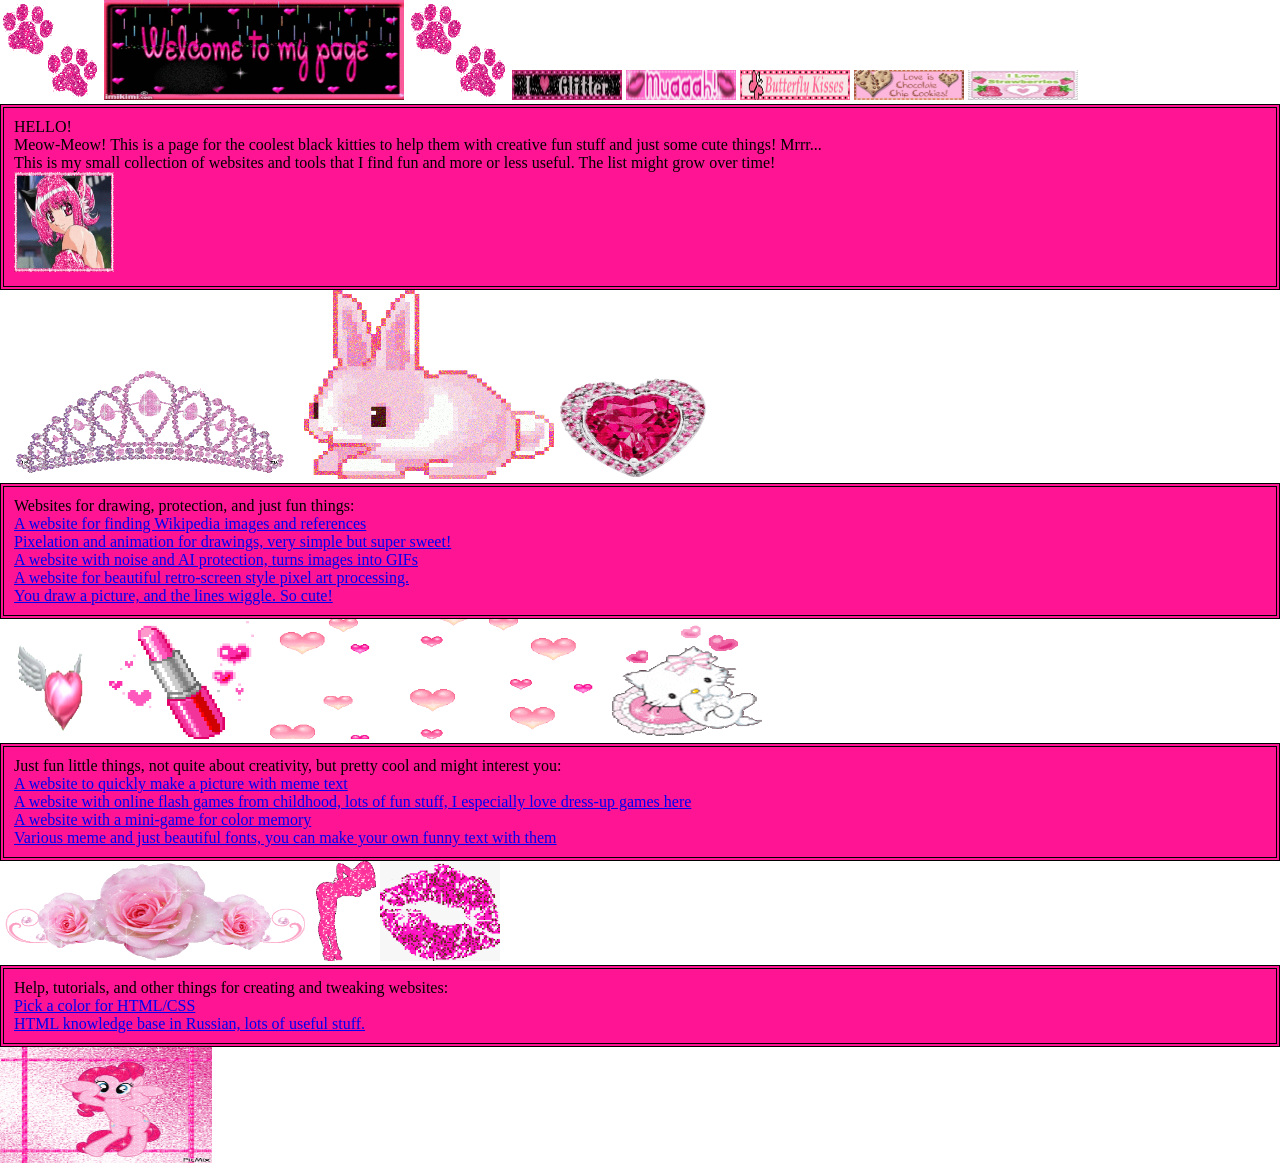
==== eng.html @ b24070cb "Add files via upload" ====
<!DOCTYPE html>
<html>
<head>
<meta charset="UTF-8">
<title>Princess Kitty - your best friend!</title>
<link rel="stylesheet" href="style.css">
</head>
<body>
<img src="pink2.gif" alt="Paws" width="100" height="100"> <img src="welcome.jpg" alt="My page!" width="300" height="100"> <img src="pink2.gif" alt="Paws" width="100" height="100">   <img src="hell.gif" alt="card" width="110" height="30">  <img src="01.jpg" alt="card" width="110" height="30">  <img src="but.gif" alt="card" width="110" height="30">   <img src="02.jpg" alt="card" width="110" height="30"> <img src="03.jpg" alt="card" width="110" height="30"> 
 <div class="brd">
   <p>HELLO!</p>
   <p>Meow-Meow! This is a page for the coolest black kitties to help them with creative fun stuff and just some cute things! Mrrr... </p> 
   <p>This is my small collection of websites and tools that I find fun and more or less useful. The list might grow over time!</p>
   <img src="pink3.gif" alt="Paws" width="100" height="100">
   </div>
<img src="ron.gif" alt="Paws" width="300" height="120"> <img src="rabbit.gif" alt="Rabbit" width="250" height="189"> <img src="op.gif" alt="Rabbit" width="150" height="101">

<div class="brd">
   <p>Websites for drawing, protection, and just fun things: </p>
   <p> <a href="https://neal.fun/wiki-spy/" title="Wiki Spy Website">A website for finding Wikipedia images and references</a> </p>
   <p> <a href="https://pixel-converter.ameniwa.com/1d2d0dd4-f8d9-4d4b-8ebb-7235c86d5ce9" title="Pixel Converter Website">Pixelation and animation for drawings, very simple but super sweet!</a> </p>
   <p> <a href="https://grid-noise-animator.vercel.app/en.html">A website with noise and AI protection, turns images into GIFs</a> </p>
   <p> <a href="https://pixtube.komm64.com/" title="Pixtube Website">A website for beautiful retro-screen style pixel art processing.</a> </p>
   <p> <a href="https://wigglypaint.net/#google_vignette" title="Wiggly Paint Website">You draw a picture, and the lines wiggle. So cute!</a> </p>
  </div>
<img src="pink4.gif" alt="Paws" width="100" height="100"> <img src="pom.gif" alt="Rabbit" width="150" height="120">  <img src="hat.gif" alt="lips" width="350" height="120">  <img src="catt.gif" alt="lips" width="150" height="120">
<div class="brd">
   <p>Just fun little things, not quite about creativity, but pretty cool and might interest you:</p>

   <p> <a href="https://aaronson.org/whisperer/#google_vignette/" title="Meme Generator Website">A website to quickly make a picture with meme text</a> </p>
   <p> <a href="https://www.numuki.com/" title="Numuki Website">A website with online flash games from childhood, lots of fun stuff, I especially love dress-up games here</a> </p>
   <p> <a href="https://dialed.gg/" title="Color Game Website">A website with a mini-game for color memory</a> </p>
   <p> <a href="https://cooltext.com/" title="Cool Text Website">Various meme and just beautiful fonts, you can make your own funny text with them</a> </p>
 </div>

<img src="rose.gif" alt="Roses" width="312" height="100"> <img src="zex.gif" alt="Paws" width="60" height="100"> <img src="pom1.gif" alt="Roses" width="120" height="100">

<div class="brd">
   <p>Help, tutorials, and other things for creating and tweaking websites:</p>

   <p> <a href="https://html-color.codes/pink" title="HTML Color Codes Website"> Pick a color for HTML/CSS</a> </p>
   <p> <a href="https://htmlbook.ru/" title="HTMLbook Website"> HTML knowledge base in Russian, lots of useful stuff.</a> </p>
   
 </div>
<img src="pie.gif" alt="Roses" width="212" height="116"> 

</body>
</html>
---- style.css ----
@import url('https://fonts.googleapis.com/css2?family=Press+Start+2P&display=swap');

* {
  margin: 0;
  padding: 0;
  box-sizing: border-box;
}

body {
  background-image: url('https://i.pinimg.com/1200x/7c/0e/4f/7c0e4fd95dee0d80afe31bacfd3ec123.jpg');
  background-size: cover;
  background-position: center;
  background-repeat: no-repeat;
  background-attachment: fixed;
}

.brd {
    border: 4px double black; /* Параметры границы */
    background: #FF1493; /* Цвет фона */
    padding: 10px; /* Поля вокруг текста */
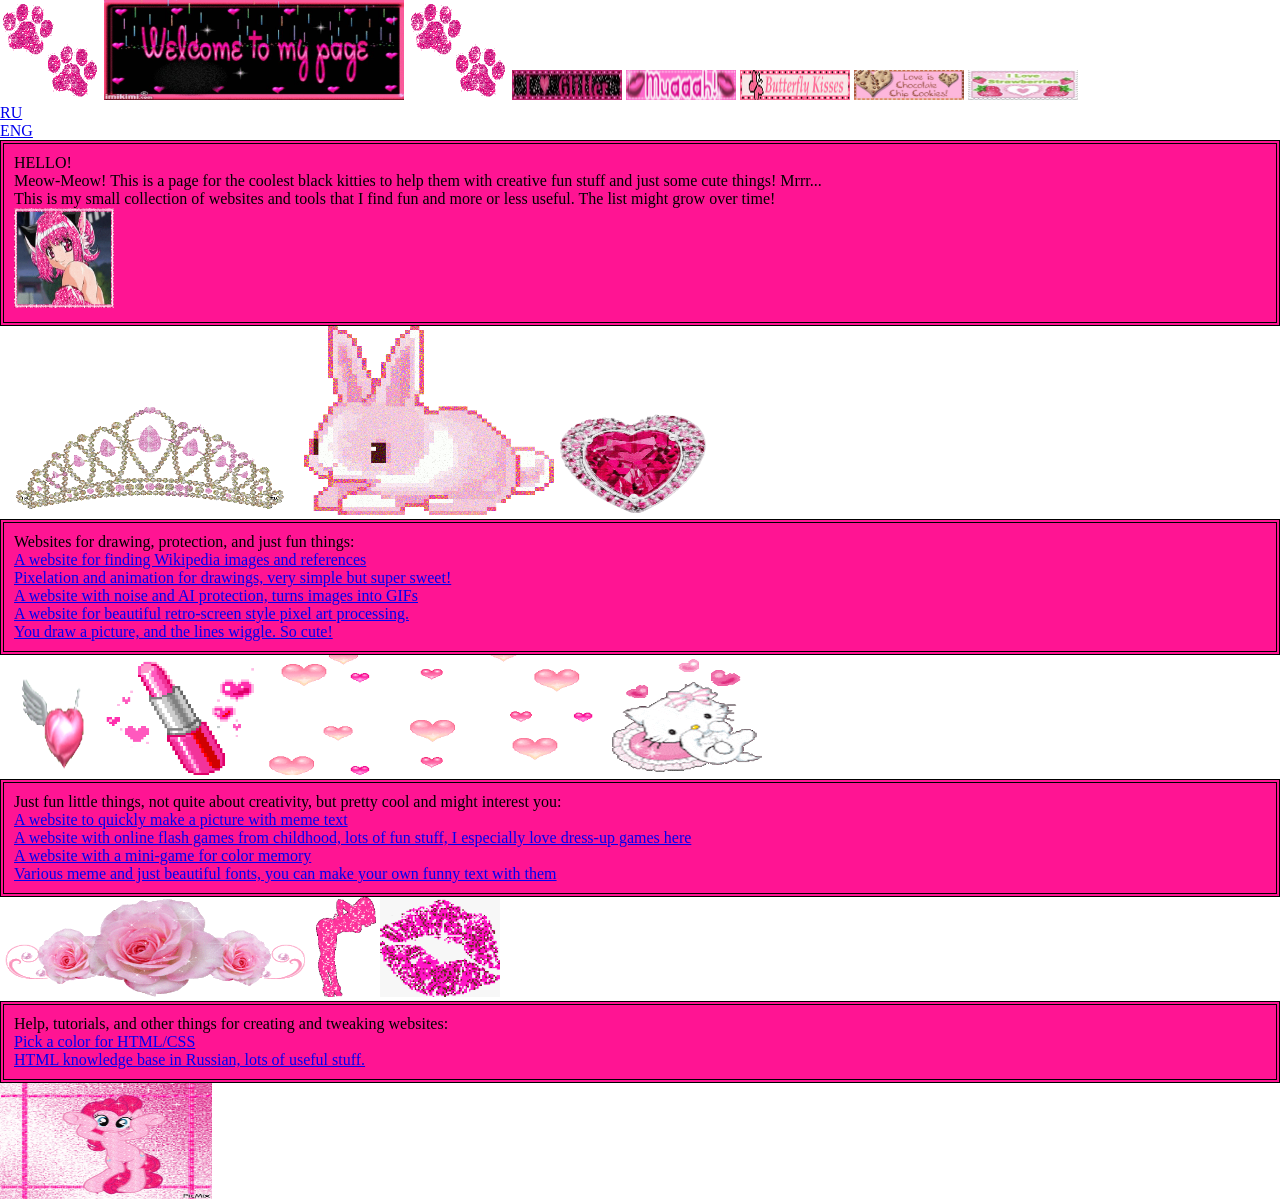
==== commit e7fb72f6: "Update eng.html" ====
--- a/eng.html
+++ b/eng.html
@@ -6,7 +6,7 @@
 <link rel="stylesheet" href="style.css">
 </head>
 <body>
-<img src="pink2.gif" alt="Paws" width="100" height="100"> <img src="welcome.jpg" alt="My page!" width="300" height="100"> <img src="pink2.gif" alt="Paws" width="100" height="100">   <img src="hell.gif" alt="card" width="110" height="30">  <img src="01.jpg" alt="card" width="110" height="30">  <img src="but.gif" alt="card" width="110" height="30">   <img src="02.jpg" alt="card" width="110" height="30"> <img src="03.jpg" alt="card" width="110" height="30"> 
+<img src="pink2.gif" alt="Лапки" width="100" height="100"> <img src="welcome.jpg" alt="Моя страничка!" width="300" height="100"> <img src="pink2.gif" alt="Лапки" width="100" height="100">   <img src="hell.gif" alt="карточка" width="110" height="30">  <img src="01.jpg" alt="карточка" width="110" height="30">  <img src="but.gif" alt="карточка" width="110" height="30">   <img src="02.jpg" alt="карточка" width="110" height="30"> <img src="03.jpg" alt="карточка" width="110" height="30">   <p> <a href="https://mikumakulil.github.io/shitpost.github.io/" title="Сайт Шпион вики"> RU </a> </p>  <p> <a href="https://mikumakulil.github.io/shitpost.github.io/eng.html" title="Сайт Шпион вики"> ENG </a> </p> 
  <div class="brd">
    <p>HELLO!</p>
    <p>Meow-Meow! This is a page for the coolest black kitties to help them with creative fun stuff and just some cute things! Mrrr... </p> 
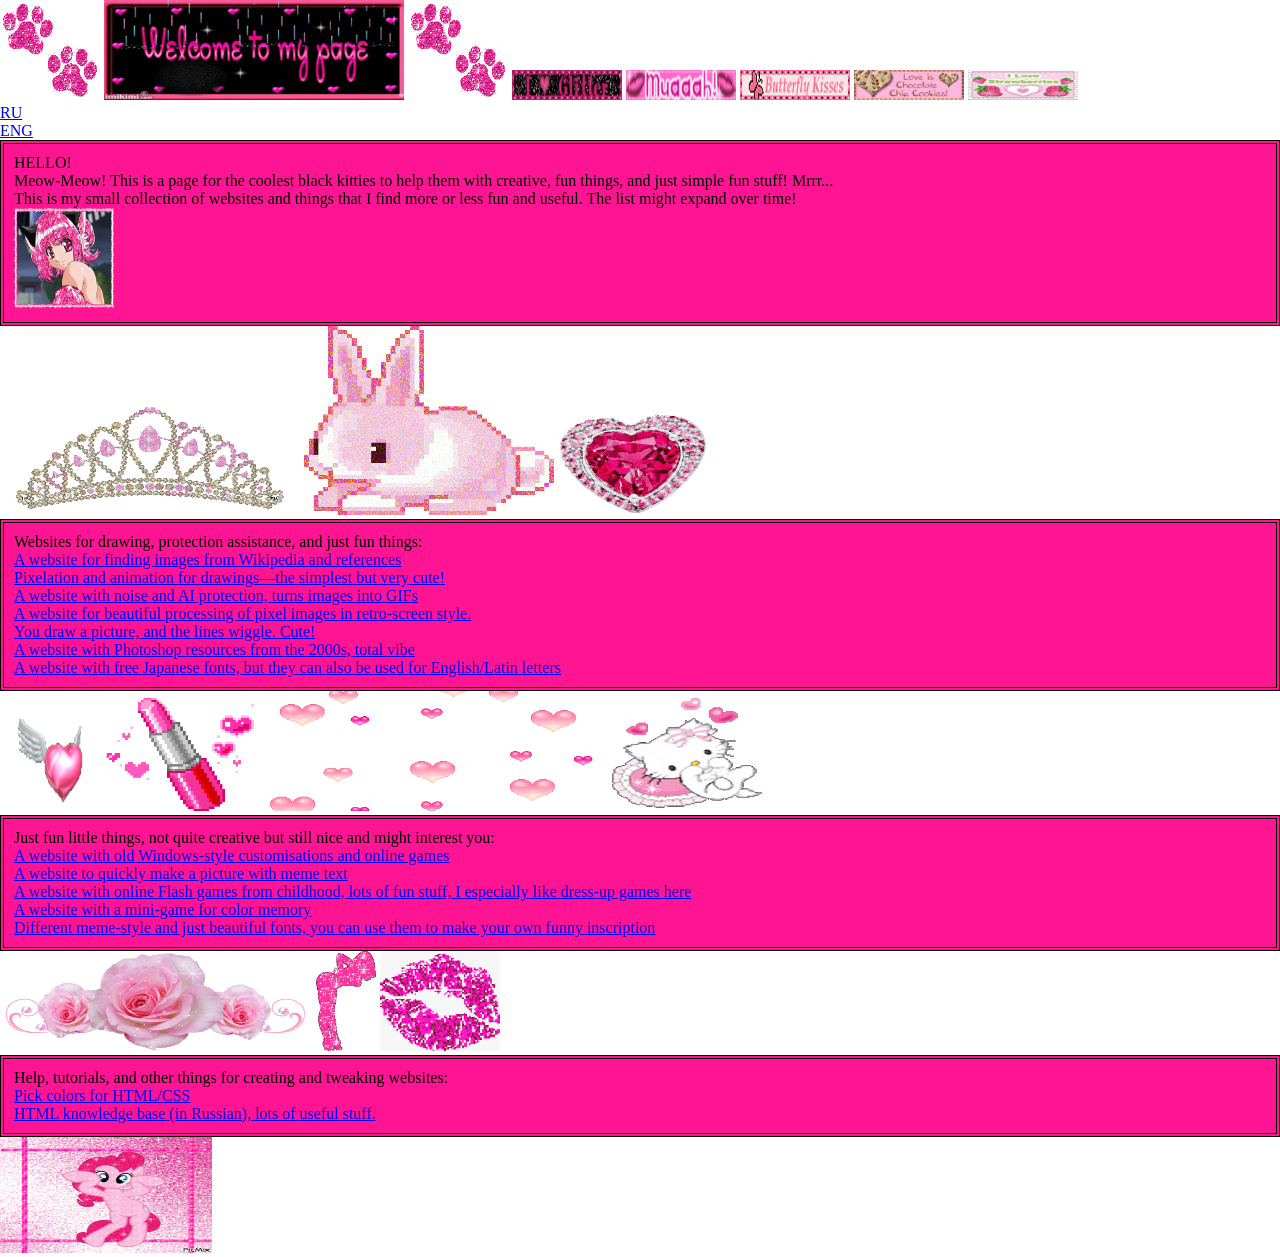
==== commit 3d1bdc41: "Update eng.html" ====
--- a/eng.html
+++ b/eng.html
@@ -6,31 +6,34 @@
 <link rel="stylesheet" href="style.css">
 </head>
 <body>
-<img src="pink2.gif" alt="Лапки" width="100" height="100"> <img src="welcome.jpg" alt="Моя страничка!" width="300" height="100"> <img src="pink2.gif" alt="Лапки" width="100" height="100">   <img src="hell.gif" alt="карточка" width="110" height="30">  <img src="01.jpg" alt="карточка" width="110" height="30">  <img src="but.gif" alt="карточка" width="110" height="30">   <img src="02.jpg" alt="карточка" width="110" height="30"> <img src="03.jpg" alt="карточка" width="110" height="30">   <p> <a href="https://mikumakulil.github.io/shitpost.github.io/" title="Сайт Шпион вики"> RU </a> </p>  <p> <a href="https://mikumakulil.github.io/shitpost.github.io/eng.html" title="Сайт Шпион вики"> ENG </a> </p> 
+<img src="pink2.gif" alt="Paws" width="100" height="100"> <img src="welcome.jpg" alt="My page!" width="300" height="100"> <img src="pink2.gif" alt="Paws" width="100" height="100">   <img src="hell.gif" alt="card" width="110" height="30">  <img src="01.jpg" alt="card" width="110" height="30">  <img src="but.gif" alt="card" width="110" height="30">   <img src="02.jpg" alt="card" width="110" height="30"> <img src="03.jpg" alt="card" width="110" height="30">   <p> <a href="https://mikumakulil.github.io/shitpost.github.io/" title="Wiki Spy Website"> RU </a> </p>  <p> <a href="https://mikumakulil.github.io/shitpost.github.io/eng.html" title="Wiki Spy Website"> ENG </a> </p> 
  <div class="brd">
    <p>HELLO!</p>
-   <p>Meow-Meow! This is a page for the coolest black kitties to help them with creative fun stuff and just some cute things! Mrrr... </p> 
-   <p>This is my small collection of websites and tools that I find fun and more or less useful. The list might grow over time!</p>
+   <p>Meow-Meow! This is a page for the coolest black kitties to help them with creative, fun things, and just simple fun stuff! Mrrr... </p> 
+   <p>This is my small collection of websites and things that I find more or less fun and useful. The list might expand over time!</p>
    <img src="pink3.gif" alt="Paws" width="100" height="100">
    </div>
 <img src="ron.gif" alt="Paws" width="300" height="120"> <img src="rabbit.gif" alt="Rabbit" width="250" height="189"> <img src="op.gif" alt="Rabbit" width="150" height="101">
 
 <div class="brd">
-   <p>Websites for drawing, protection, and just fun things: </p>
-   <p> <a href="https://neal.fun/wiki-spy/" title="Wiki Spy Website">A website for finding Wikipedia images and references</a> </p>
-   <p> <a href="https://pixel-converter.ameniwa.com/1d2d0dd4-f8d9-4d4b-8ebb-7235c86d5ce9" title="Pixel Converter Website">Pixelation and animation for drawings, very simple but super sweet!</a> </p>
+   <p>Websites for drawing, protection assistance, and just fun things: </p>
+   <p> <a href="https://neal.fun/wiki-spy/" title="Wiki Spy Website">A website for finding images from Wikipedia and references</a> </p>
+   <p> <a href="https://pixel-converter.ameniwa.com/1d2d0dd4-f8d9-4d4b-8ebb-7235c86d5ce9" title="Wiki Spy Website">Pixelation and animation for drawings—the simplest but very cute!</a> </p>
    <p> <a href="https://grid-noise-animator.vercel.app/en.html">A website with noise and AI protection, turns images into GIFs</a> </p>
-   <p> <a href="https://pixtube.komm64.com/" title="Pixtube Website">A website for beautiful retro-screen style pixel art processing.</a> </p>
-   <p> <a href="https://wigglypaint.net/#google_vignette" title="Wiggly Paint Website">You draw a picture, and the lines wiggle. So cute!</a> </p>
+   <p> <a href="https://pixtube.komm64.com/" title="Wiki Spy Website">A website for beautiful processing of pixel images in retro-screen style.</a> </p>
+   <p> <a href="https://wigglypaint.net/#google_vignette" title="Wiki Spy Website">You draw a picture, and the lines wiggle. Cute!</a> </p>
+   <p> <a href="https://neal.fun/wiki-spy/" title="Wiki Spy Website">A website with Photoshop resources from the 2000s, total vibe</a> </p>
+   <p> <a href="https://www.freejapanesefont.com/" title="Wiki Spy Website">A website with free Japanese fonts, but they can also be used for English/Latin letters</a> </p>
   </div>
 <img src="pink4.gif" alt="Paws" width="100" height="100"> <img src="pom.gif" alt="Rabbit" width="150" height="120">  <img src="hat.gif" alt="lips" width="350" height="120">  <img src="catt.gif" alt="lips" width="150" height="120">
 <div class="brd">
-   <p>Just fun little things, not quite about creativity, but pretty cool and might interest you:</p>
+   <p>Just fun little things, not quite creative but still nice and might interest you:</p>
 
-   <p> <a href="https://aaronson.org/whisperer/#google_vignette/" title="Meme Generator Website">A website to quickly make a picture with meme text</a> </p>
-   <p> <a href="https://www.numuki.com/" title="Numuki Website">A website with online flash games from childhood, lots of fun stuff, I especially love dress-up games here</a> </p>
-   <p> <a href="https://dialed.gg/" title="Color Game Website">A website with a mini-game for color memory</a> </p>
-   <p> <a href="https://cooltext.com/" title="Cool Text Website">Various meme and just beautiful fonts, you can make your own funny text with them</a> </p>
+   <p> <a href="https://frutigeraeroarchive.org/resources" title="Wiki Spy Website">A website with old Windows-style customisations and online games</a> </p>
+   <p> <a href="https://aaronson.org/whisperer/#google_vignette/" title="Wiki Spy Website">A website to quickly make a picture with meme text</a> </p>
+   <p> <a href="https://www.numuki.com/" title="Wiki Spy Website">A website with online Flash games from childhood, lots of fun stuff, I especially like dress-up games here</a> </p>
+   <p> <a href="https://dialed.gg/" title="Wiki Spy Website">A website with a mini-game for color memory</a> </p>
+   <p> <a href="https://cooltext.com/" title="Wiki Spy Website">Different meme-style and just beautiful fonts, you can use them to make your own funny inscription</a> </p>
  </div>
 
 <img src="rose.gif" alt="Roses" width="312" height="100"> <img src="zex.gif" alt="Paws" width="60" height="100"> <img src="pom1.gif" alt="Roses" width="120" height="100">
@@ -38,8 +41,8 @@
 <div class="brd">
    <p>Help, tutorials, and other things for creating and tweaking websites:</p>
 
-   <p> <a href="https://html-color.codes/pink" title="HTML Color Codes Website"> Pick a color for HTML/CSS</a> </p>
-   <p> <a href="https://htmlbook.ru/" title="HTMLbook Website"> HTML knowledge base in Russian, lots of useful stuff.</a> </p>
+   <p> <a href="https://html-color.codes/pink" title="Wiki Spy Website">Pick colors for HTML/CSS</a> </p>
+   <p> <a href="https://htmlbook.ru/" title="Wiki Spy Website">HTML knowledge base (in Russian), lots of useful stuff.</a> </p>
    
  </div>
 <img src="pie.gif" alt="Roses" width="212" height="116"> 
